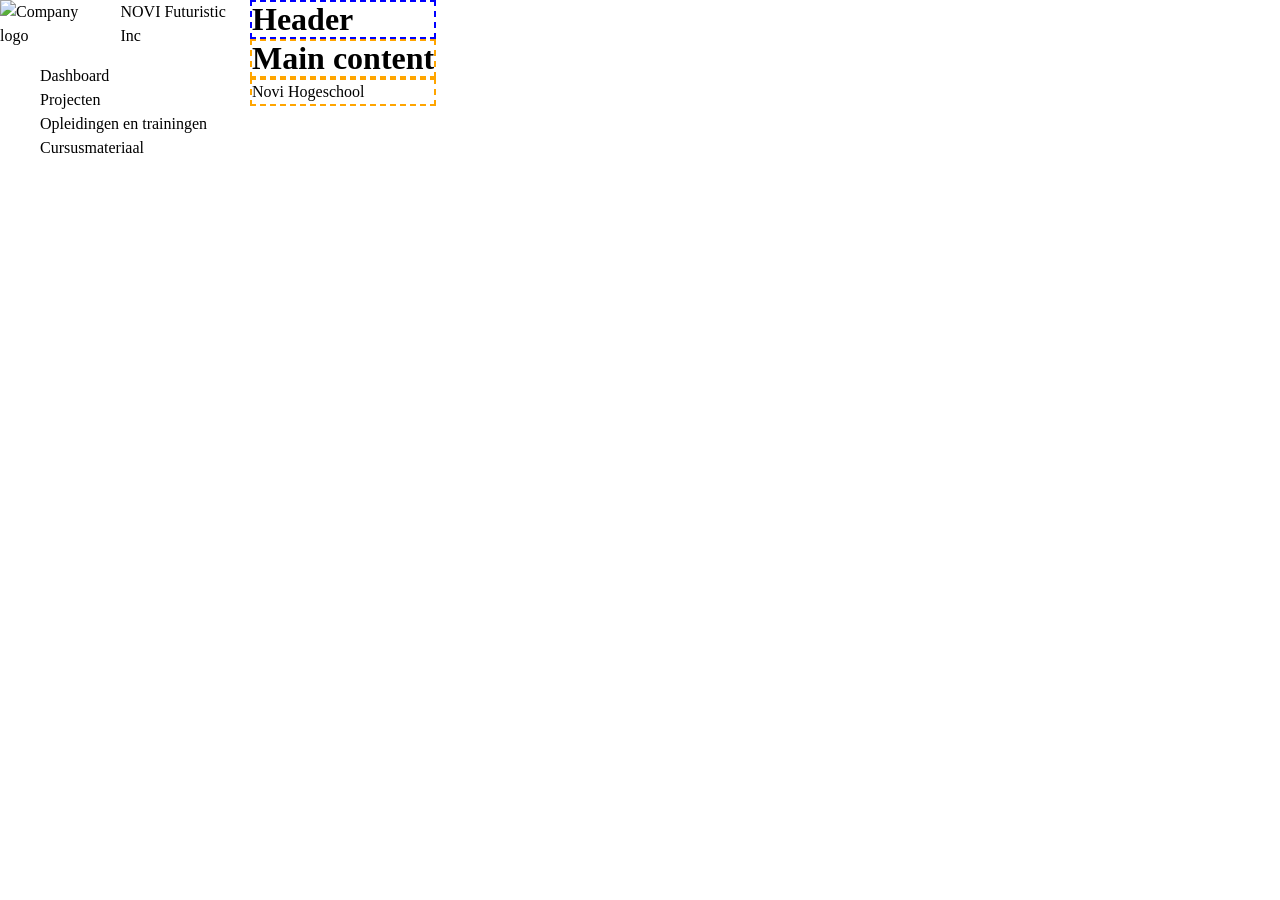
==== opdracht-2/index.html @ fae78073 "de navbalk links en content rechts" ====
<!DOCTYPE html>
<html lang="en">
<head>
    <meta charset="UTF-8">
    <link rel="stylesheet" href="../do-not-edit.css">
    <link rel="stylesheet" href="styles.css">
    <link rel="stylesheet" href="reset.css">
    <title>NOVI Flexbox opdracht 2</title>
</head>
<body>
<div class="wrapper">
    <nav class="sidebar">
        <div class="logo-company">
            <img src="../assets/logo-acme.svg" alt="Company logo">
            <p>NOVI Futuristic Inc</p>
        </div>
        <ul class="nav-list">
            <li>Dashboard</li>
            <li>Projecten</li>
            <li>Opleidingen en trainingen</li>
            <li>Cursusmateriaal</li>
        </ul>
    </nav>
    <div class="main-content">
        <div class="container-header">
            <header>
                <h1>Header</h1>
            </header>
        </div>
        <div class="container-main">
            <main>
                <h1>Main content</h1>
            </main>
        </div>
        <div class="container-footer">
            <footer>
                <p>Novi Hogeschool</p>
            </footer>
        </div>
    </div>
</div>
</body>
</html>
---- opdracht-2/styles.css ----
.wrapper {
    display: flex;
    min-height: 100vh;
}


.sidebar {
    flex-grow: 0;
    flex-shrink: 0;
    flex-basis: 250px;
}

.logo-company {
    display: flex;
    flex-direction: row;
    gap: 10px;
    justify-content: flex-start;
}

.nav-list {
    display: flex;
    flex-direction: column;
    list-style: none;
}



.container-header {
    flex-grow: 1;
    border: 2px dashed blue;
}

.container-main {
    flex-grow: 1;
    border: 2px dashed orange;
}

.container-footer {
    flex-grow: 1;
    border: 2px dashed orange;
}
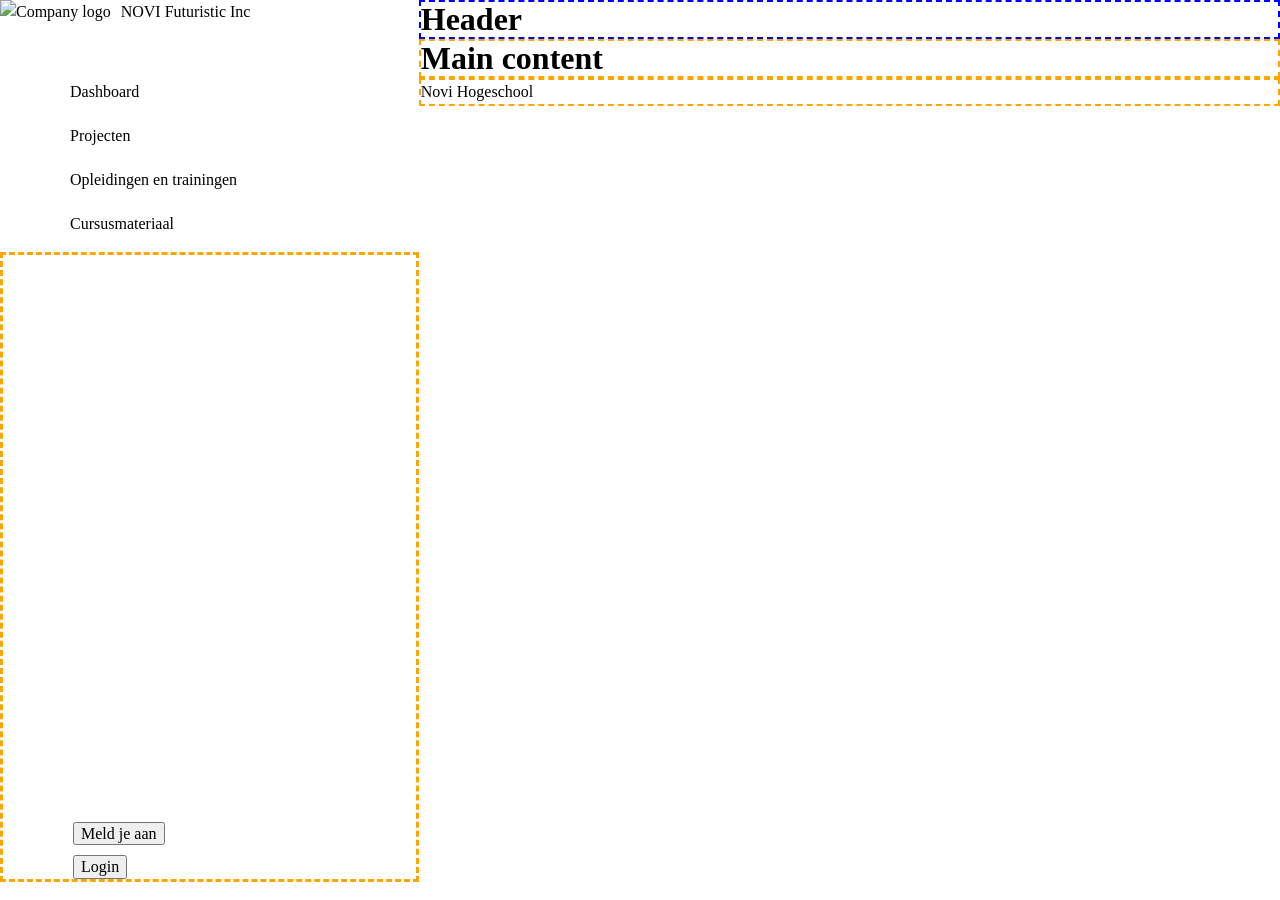
==== commit ca57325c: "buttons aan de navbar toegevoegd" ====
--- a/opdracht-2/index.html
+++ b/opdracht-2/index.html
@@ -20,6 +20,10 @@
             <li>Opleidingen en trainingen</li>
             <li>Cursusmateriaal</li>
         </ul>
+        <ul class="nav-buttons">
+            <li><button class="sign-button" type="submit">Meld je aan</button></li>
+            <li><button class="login-button" type="submit">Login</button></li>
+        </ul>
     </nav>
     <div class="main-content">
         <div class="container-header">
--- a/opdracht-2/styles.css
+++ b/opdracht-2/styles.css
@@ -1,13 +1,22 @@
+body {
+    min-height: 100vh;
+}
+
 .wrapper {
     display: flex;
     min-height: 100vh;
+    flex-basis: 600px;
 }
 
-
 .sidebar {
-    flex-grow: 0;
+    flex-grow: 1;
     flex-shrink: 0;
     flex-basis: 250px;
+}
+
+.main-content {
+    flex-grow: 4;
+    overflow-y: auto;
 }
 
 .logo-company {
@@ -15,27 +24,45 @@
     flex-direction: row;
     gap: 10px;
     justify-content: flex-start;
+    padding-bottom: 40px;
+}
+
+li {
+    display: flex;
+    padding-left: 30px;
 }
 
 .nav-list {
     display: flex;
     flex-direction: column;
     list-style: none;
+    row-gap: 20px;
 }
 
-
-
 .container-header {
-    flex-grow: 1;
     border: 2px dashed blue;
+    display: flex;
 }
 
 .container-main {
-    flex-grow: 1;
     border: 2px dashed orange;
+    display: flex;
 }
 
 .container-footer {
-    flex-grow: 1;
     border: 2px dashed orange;
+    display: flex;
+}
+
+.nav-buttons {
+    display: flex;
+    flex-direction: column;
+    row-gap: 10px;
+    justify-content: flex-end;
+    border: 3px dashed orange;
+    height: 630px;
+}
+
+.sign-button, .login-button, {
+
 }
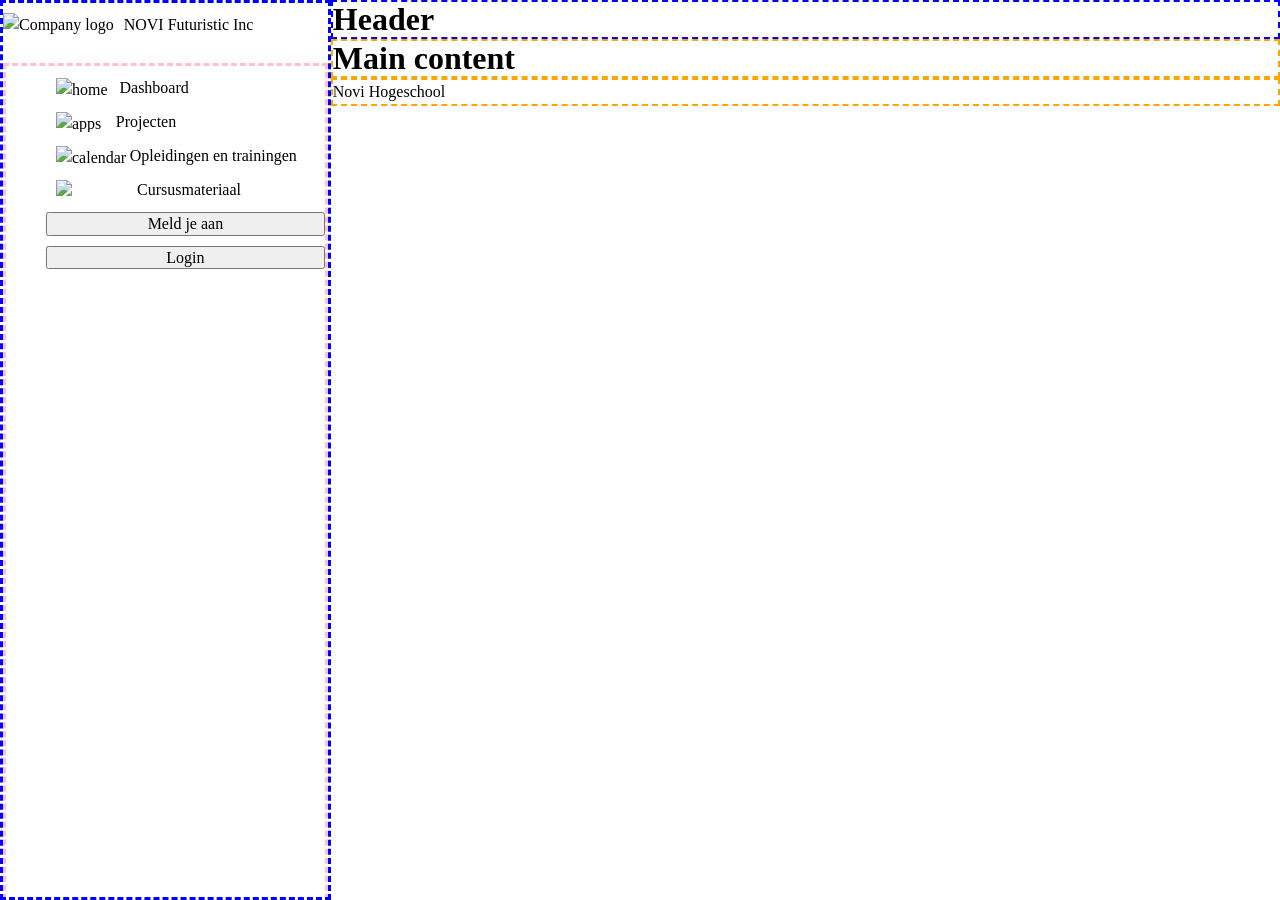
==== commit 8c330ee6: "de styling van de navbar gefinetuned" ====
--- a/opdracht-2/index.html
+++ b/opdracht-2/index.html
@@ -9,22 +9,22 @@
 </head>
 <body>
 <div class="wrapper">
-    <nav class="sidebar">
-        <div class="logo-company">
-            <img src="../assets/logo-acme.svg" alt="Company logo">
-            <p>NOVI Futuristic Inc</p>
-        </div>
-        <ul class="nav-list">
-            <li>Dashboard</li>
-            <li>Projecten</li>
-            <li>Opleidingen en trainingen</li>
-            <li>Cursusmateriaal</li>
-        </ul>
-        <ul class="nav-buttons">
-            <li><button class="sign-button" type="submit">Meld je aan</button></li>
-            <li><button class="login-button" type="submit">Login</button></li>
-        </ul>
-    </nav>
+    <div class="wrapper-nav">
+        <nav class="sidebar">
+            <div class="logo-company">
+                <img src="../assets/logo-acme.svg" alt="Company logo" />
+                <p>NOVI Futuristic Inc</p>
+            </div>
+                <ul class="nav-list">
+                    <li class="icon-list"><img src="../assets/home.svg" alt="home icon" /><a>Dashboard</a></li>
+                    <li class="icon-list"><img src="../assets/apps.svg" alt="apps icon" /><a>Projecten</a></li>
+                    <li class="icon-list"><img src="../assets/calendar.svg" alt="calendar icon" /><a>Opleidingen en trainingen</a></li>
+                    <li class="icon-list"><img src="../assets/graduation-cap.svg" alt="graduation icon" /><a>Cursusmateriaal</a></li>
+                    <li><button class="button-primary" type="submit">Meld je aan</button></li>
+                    <li><button class="button-secondary" type="submit">Login</button></li>
+                </ul>
+        </nav>
+    </div>
     <div class="main-content">
         <div class="container-header">
             <header>
--- a/opdracht-2/styles.css
+++ b/opdracht-2/styles.css
@@ -4,14 +4,17 @@
 
 .wrapper {
     display: flex;
-    min-height: 100vh;
-    flex-basis: 600px;
+    height: 100vh;
+    overflow: hidden;
 }
 
 .sidebar {
     flex-grow: 1;
     flex-shrink: 0;
     flex-basis: 250px;
+    border: 3px dashed blue;
+    height: 100vh;
+    overflow-y: auto;
 }
 
 .main-content {
@@ -24,19 +27,27 @@
     flex-direction: row;
     gap: 10px;
     justify-content: flex-start;
-    padding-bottom: 40px;
+    padding: 10px 0;
+    align-items: flex-start;
 }
 
 li {
     display: flex;
-    padding-left: 30px;
+}
+
+.nav-list a {
+    width: 100%;
+    cursor: pointer;
 }
 
 .nav-list {
     display: flex;
     flex-direction: column;
     list-style: none;
-    row-gap: 20px;
+    row-gap: 10px;
+    height: 400px;
+    padding-top: 10px;
+    border: 3px dashed pink;
 }
 
 .container-header {
@@ -54,15 +65,43 @@
     display: flex;
 }
 
-.nav-buttons {
+.button-primary, .button-secondary {
+    width: 100%;
+}
+
+.wrapper-nav {
+    display: flex;
+}
+
+.nav-list img {
+    height: 20px;
+    display: flex;
+    justify-content: center;
+    align-items: center;
+}
+
+.nav-list {
+    display: flex;
+    height: 100vh;
+    text-align: justify;
+}
+
+.icon-list {
+    display: flex;
+    flex-direction: row;
+    justify-content: flex-start;
+    align-items: center;
+    padding-left: 10px;
+    text-align: justify;
+}
+
+.icon-list:hover {
+    background-color: #e3e3e3;
+    cursor: pointer;
+}
+
+.li-button-primary, .li-button-secondary {
     display: flex;
     flex-direction: column;
-    row-gap: 10px;
     justify-content: flex-end;
-    border: 3px dashed orange;
-    height: 630px;
-}
-
-.sign-button, .login-button, {
-
 }
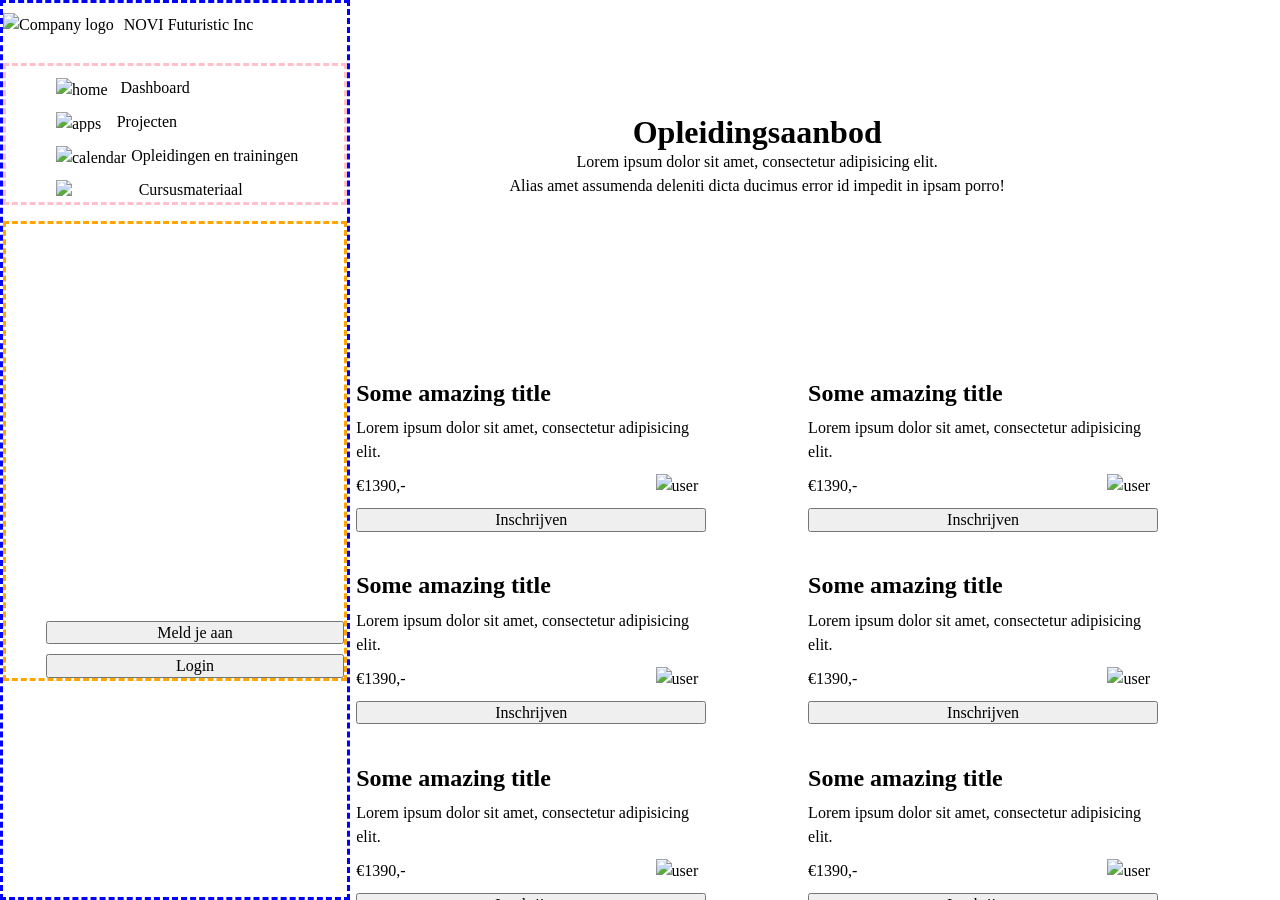
==== commit 46885724: "de header af en de article element met inhoud toegevoegd" ====
--- a/opdracht-2/index.html
+++ b/opdracht-2/index.html
@@ -20,6 +20,8 @@
                     <li class="icon-list"><img src="../assets/apps.svg" alt="apps icon" /><a>Projecten</a></li>
                     <li class="icon-list"><img src="../assets/calendar.svg" alt="calendar icon" /><a>Opleidingen en trainingen</a></li>
                     <li class="icon-list"><img src="../assets/graduation-cap.svg" alt="graduation icon" /><a>Cursusmateriaal</a></li>
+                </ul>
+                <ul class="nav-buttons">
                     <li><button class="button-primary" type="submit">Meld je aan</button></li>
                     <li><button class="button-secondary" type="submit">Login</button></li>
                 </ul>
@@ -28,17 +30,72 @@
     <div class="main-content">
         <div class="container-header">
             <header>
-                <h1>Header</h1>
+                <h1 class="header-text">Opleidingsaanbod</h1>
+                <p class="header-text-p">Lorem ipsum dolor sit amet, consectetur adipisicing elit.</p>
+                <p class="header-text-p">Alias amet assumenda deleniti dicta ducimus error id impedit in ipsam porro!</p>
             </header>
         </div>
-        <div class="container-main">
-            <main>
-                <h1>Main content</h1>
-            </main>
-        </div>
+            <div class="article-content">
+                <article class="article-text">
+                    <h2>Some amazing title</h2>
+                    <p>Lorem ipsum dolor sit amet, consectetur adipisicing elit.</p>
+                    <div class="article-price-icon">
+                        <p>€1390,-</p>
+                        <img class="user-image" src="../assets/users-alt.svg" alt="user icon" />
+                    </div>
+                    <div class="article-button">
+                        <button class="button-secondary" type="submit">Inschrijven</button>
+                    </div>
+                </article>
+                <article class="article-text"><h2>Some amazing title</h2>
+                    <p>Lorem ipsum dolor sit amet, consectetur adipisicing elit.</p>
+                    <div class="article-price-icon">
+                        <p>€1390,-</p>
+                        <img class="user-image" src="../assets/users-alt.svg" alt="user icon" />
+                    </div>
+                    <div class="article-button">
+                        <button class="button-secondary" type="submit">Inschrijven</button>
+                    </div></article>
+                <article class="article-text"><h2>Some amazing title</h2>
+                    <p>Lorem ipsum dolor sit amet, consectetur adipisicing elit.</p>
+                    <div class="article-price-icon">
+                        <p>€1390,-</p>
+                        <img class="user-image" src="../assets/users-alt.svg" alt="user icon" />
+                    </div>
+                    <div class="article-button">
+                        <button class="button-secondary" type="submit">Inschrijven</button>
+                    </div></article>
+                <article class="article-text"><h2>Some amazing title</h2>
+                    <p>Lorem ipsum dolor sit amet, consectetur adipisicing elit.</p>
+                    <div class="article-price-icon">
+                        <p>€1390,-</p>
+                        <img class="user-image" src="../assets/users-alt.svg" alt="user icon" />
+                    </div>
+                    <div class="article-button">
+                        <button class="button-secondary" type="submit">Inschrijven</button>
+                    </div></article>
+                <article class="article-text"><h2>Some amazing title</h2>
+                    <p>Lorem ipsum dolor sit amet, consectetur adipisicing elit.</p>
+                    <div class="article-price-icon">
+                        <p>€1390,-</p>
+                        <img class="user-image" src="../assets/users-alt.svg" alt="user icon" />
+                    </div>
+                    <div class="article-button">
+                        <button class="button-secondary" type="submit">Inschrijven</button>
+                    </div></article>
+                <article class="article-text"><h2>Some amazing title</h2>
+                    <p>Lorem ipsum dolor sit amet, consectetur adipisicing elit.</p>
+                    <div class="article-price-icon">
+                        <p>€1390,-</p>
+                        <img class="user-image" src="../assets/users-alt.svg" alt="user icon" />
+                    </div>
+                    <div class="article-button">
+                        <button class="button-secondary" type="submit">Inschrijven</button>
+                    </div></article>
+            </div>
         <div class="container-footer">
             <footer>
-                <p>Novi Hogeschool</p>
+                <p class="footer-text">© Novi Hogeschool</p>
             </footer>
         </div>
     </div>
--- a/opdracht-2/styles.css
+++ b/opdracht-2/styles.css
@@ -11,7 +11,7 @@
 .sidebar {
     flex-grow: 1;
     flex-shrink: 0;
-    flex-basis: 250px;
+    flex-basis: 350px;
     border: 3px dashed blue;
     height: 100vh;
     overflow-y: auto;
@@ -45,24 +45,9 @@
     flex-direction: column;
     list-style: none;
     row-gap: 10px;
-    height: 400px;
     padding-top: 10px;
     border: 3px dashed pink;
-}
-
-.container-header {
-    border: 2px dashed blue;
-    display: flex;
-}
-
-.container-main {
-    border: 2px dashed orange;
-    display: flex;
-}
-
-.container-footer {
-    border: 2px dashed orange;
-    display: flex;
+    text-align: justify;
 }
 
 .button-primary, .button-secondary {
@@ -80,12 +65,6 @@
     align-items: center;
 }
 
-.nav-list {
-    display: flex;
-    height: 100vh;
-    text-align: justify;
-}
-
 .icon-list {
     display: flex;
     flex-direction: row;
@@ -100,8 +79,85 @@
     cursor: pointer;
 }
 
-.li-button-primary, .li-button-secondary {
+.nav-buttons {
     display: flex;
     flex-direction: column;
     justify-content: flex-end;
-}+    height: 460px;
+    row-gap: 10px;
+    border: 3px dashed orange;
+}
+
+header {
+    background-image: url("../assets/placeholder-image.svg");
+    min-height: 40vh;
+    background-size: cover;
+    background-position: center;
+    background-repeat: no-repeat;
+    width: 100%;
+}
+
+.header-text {
+    display: flex;
+    flex-direction: row;
+    justify-content: center;
+    align-items: center;
+    padding-top: 115px;
+}
+
+.header-text-p {
+    display: flex;
+    flex-direction: row;
+    justify-content: center;
+    align-items: center;
+}
+.article-content {
+    display: flex;
+    flex-direction: row;
+    justify-content: space-evenly;
+    flex-wrap: wrap;
+    row-gap: 40px;
+    padding: 20px;
+}
+
+footer {
+    background-color: #383838;
+    width: 100%;
+    height: 5vh;
+    justify-content: center;
+    flex-direction: row;
+    padding-top: 7px;
+    display: flex;
+}
+
+.footer-text {
+    color: #e3e3e3;
+}
+
+.container-footer {
+    display: flex;
+    flex-direction: column;
+    justify-content: flex-end;
+    height: 50vh;
+}
+
+.article-text {
+    display: flex;
+    flex-direction: column;
+    width: 350px;
+    row-gap: 10px;
+}
+
+.user-image {
+    display: flex;
+    flex-direction: row;
+    justify-content: flex-end;
+    height: 20px;
+}
+
+.article-price-icon {
+    display: flex;
+    flex-direction: row;
+    gap: 250px;
+}
+
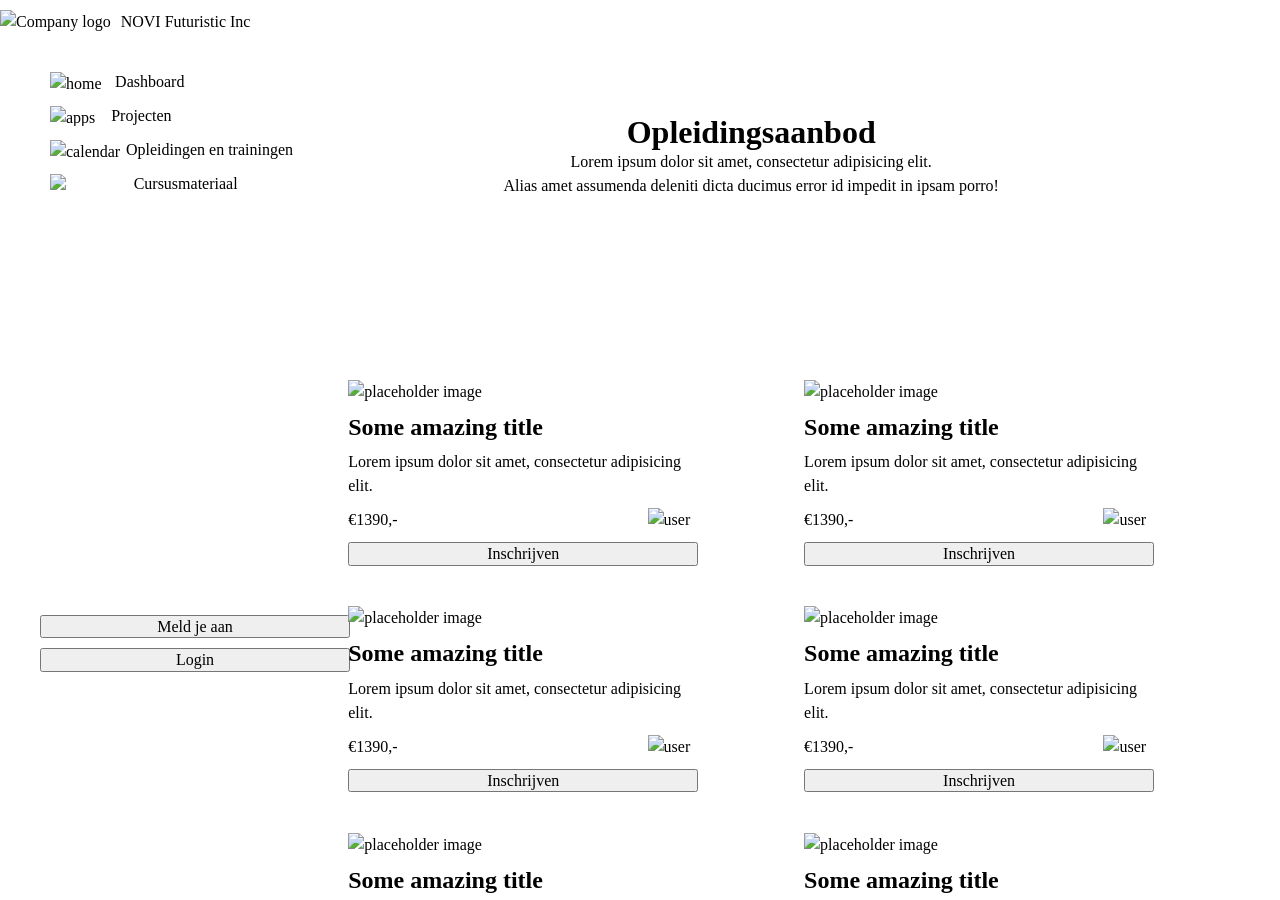
==== commit 7b027405: "placeholder aan articles toegevoegd en de footer vh aangepast" ====
--- a/opdracht-2/index.html
+++ b/opdracht-2/index.html
@@ -37,61 +37,77 @@
         </div>
             <div class="article-content">
                 <article class="article-text">
+                    <img src="../assets/placeholder-image.svg" alt="placeholder image" />
                     <h2>Some amazing title</h2>
                     <p>Lorem ipsum dolor sit amet, consectetur adipisicing elit.</p>
-                    <div class="article-price-icon">
-                        <p>€1390,-</p>
-                        <img class="user-image" src="../assets/users-alt.svg" alt="user icon" />
-                    </div>
+                        <div class="article-price-icon">
+                            <p>€1390,-</p>
+                            <img class="user-image" src="../assets/users-alt.svg" alt="user icon" />
+                        </div>
                     <div class="article-button">
                         <button class="button-secondary" type="submit">Inschrijven</button>
                     </div>
                 </article>
-                <article class="article-text"><h2>Some amazing title</h2>
+                <article class="article-text">
+                    <img src="../assets/placeholder-image.svg" alt="placeholder image" />
+                    <h2>Some amazing title</h2>
                     <p>Lorem ipsum dolor sit amet, consectetur adipisicing elit.</p>
-                    <div class="article-price-icon">
-                        <p>€1390,-</p>
-                        <img class="user-image" src="../assets/users-alt.svg" alt="user icon" />
-                    </div>
+                        <div class="article-price-icon">
+                            <p>€1390,-</p>
+                            <img class="user-image" src="../assets/users-alt.svg" alt="user icon" />
+                        </div>
                     <div class="article-button">
                         <button class="button-secondary" type="submit">Inschrijven</button>
-                    </div></article>
-                <article class="article-text"><h2>Some amazing title</h2>
+                    </div>
+                </article>
+                <article class="article-text">
+                    <img src="../assets/placeholder-image.svg" alt="placeholder image" />
+                    <h2>Some amazing title</h2>
                     <p>Lorem ipsum dolor sit amet, consectetur adipisicing elit.</p>
-                    <div class="article-price-icon">
-                        <p>€1390,-</p>
-                        <img class="user-image" src="../assets/users-alt.svg" alt="user icon" />
-                    </div>
+                        <div class="article-price-icon">
+                            <p>€1390,-</p>
+                            <img class="user-image" src="../assets/users-alt.svg" alt="user icon" />
+                        </div>
                     <div class="article-button">
                         <button class="button-secondary" type="submit">Inschrijven</button>
-                    </div></article>
-                <article class="article-text"><h2>Some amazing title</h2>
+                    </div>
+                </article>
+                <article class="article-text">
+                    <img src="../assets/placeholder-image.svg" alt="placeholder image" />
+                    <h2>Some amazing title</h2>
                     <p>Lorem ipsum dolor sit amet, consectetur adipisicing elit.</p>
-                    <div class="article-price-icon">
-                        <p>€1390,-</p>
-                        <img class="user-image" src="../assets/users-alt.svg" alt="user icon" />
-                    </div>
+                        <div class="article-price-icon">
+                            <p>€1390,-</p>
+                            <img class="user-image" src="../assets/users-alt.svg" alt="user icon" />
+                        </div>
                     <div class="article-button">
                         <button class="button-secondary" type="submit">Inschrijven</button>
-                    </div></article>
-                <article class="article-text"><h2>Some amazing title</h2>
+                    </div>
+                </article>
+                <article class="article-text">
+                    <img src="../assets/placeholder-image.svg" alt="placeholder image" />
+                    <h2>Some amazing title</h2>
                     <p>Lorem ipsum dolor sit amet, consectetur adipisicing elit.</p>
-                    <div class="article-price-icon">
-                        <p>€1390,-</p>
-                        <img class="user-image" src="../assets/users-alt.svg" alt="user icon" />
-                    </div>
+                        <div class="article-price-icon">
+                            <p>€1390,-</p>
+                            <img class="user-image" src="../assets/users-alt.svg" alt="user icon" />
+                        </div>
                     <div class="article-button">
                         <button class="button-secondary" type="submit">Inschrijven</button>
-                    </div></article>
-                <article class="article-text"><h2>Some amazing title</h2>
+                    </div>
+                </article>
+                <article class="article-text">
+                    <img src="../assets/placeholder-image.svg" alt="placeholder image" />
+                    <h2>Some amazing title</h2>
                     <p>Lorem ipsum dolor sit amet, consectetur adipisicing elit.</p>
-                    <div class="article-price-icon">
-                        <p>€1390,-</p>
-                        <img class="user-image" src="../assets/users-alt.svg" alt="user icon" />
-                    </div>
+                        <div class="article-price-icon">
+                            <p>€1390,-</p>
+                            <img class="user-image" src="../assets/users-alt.svg" alt="user icon" />
+                        </div>
                     <div class="article-button">
                         <button class="button-secondary" type="submit">Inschrijven</button>
-                    </div></article>
+                    </div>
+                </article>
             </div>
         <div class="container-footer">
             <footer>
--- a/opdracht-2/styles.css
+++ b/opdracht-2/styles.css
@@ -12,7 +12,6 @@
     flex-grow: 1;
     flex-shrink: 0;
     flex-basis: 350px;
-    border: 3px dashed blue;
     height: 100vh;
     overflow-y: auto;
 }
@@ -46,7 +45,6 @@
     list-style: none;
     row-gap: 10px;
     padding-top: 10px;
-    border: 3px dashed pink;
     text-align: justify;
 }
 
@@ -85,7 +83,6 @@
     justify-content: flex-end;
     height: 460px;
     row-gap: 10px;
-    border: 3px dashed orange;
 }
 
 header {
@@ -138,7 +135,6 @@
     display: flex;
     flex-direction: column;
     justify-content: flex-end;
-    height: 50vh;
 }
 
 .article-text {
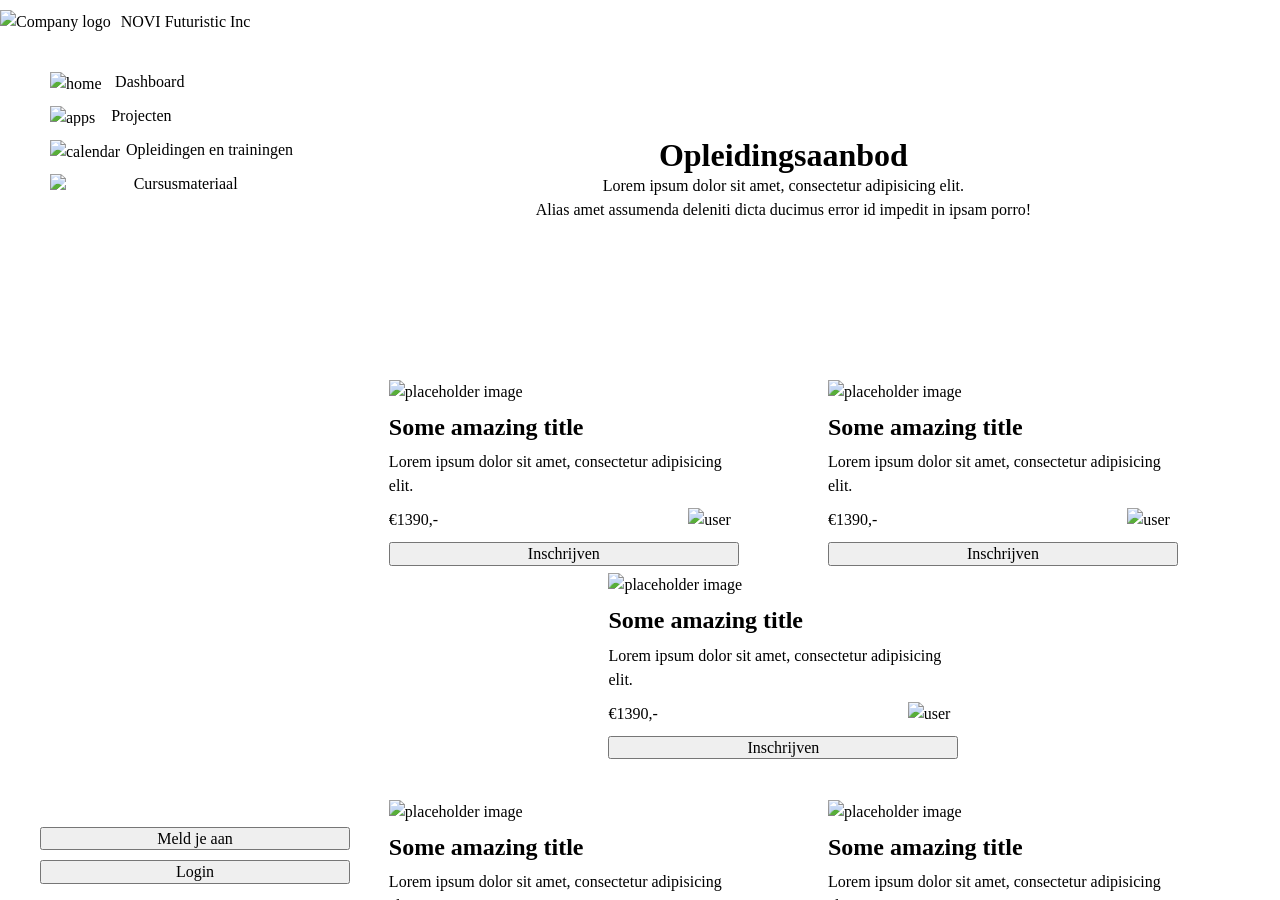
==== commit 975fa558: "laatste beetje flexbox toegevoegd aan alle content waardoor de page responsive is geworden" ====
--- a/opdracht-2/index.html
+++ b/opdracht-2/index.html
@@ -11,16 +11,18 @@
 <div class="wrapper">
     <div class="wrapper-nav">
         <nav class="sidebar">
-            <div class="logo-company">
-                <img src="../assets/logo-acme.svg" alt="Company logo" />
-                <p>NOVI Futuristic Inc</p>
-            </div>
-                <ul class="nav-list">
-                    <li class="icon-list"><img src="../assets/home.svg" alt="home icon" /><a>Dashboard</a></li>
-                    <li class="icon-list"><img src="../assets/apps.svg" alt="apps icon" /><a>Projecten</a></li>
-                    <li class="icon-list"><img src="../assets/calendar.svg" alt="calendar icon" /><a>Opleidingen en trainingen</a></li>
-                    <li class="icon-list"><img src="../assets/graduation-cap.svg" alt="graduation icon" /><a>Cursusmateriaal</a></li>
-                </ul>
+            <div class="upper-nav">
+                <div class="logo-company">
+                    <img src="../assets/logo-acme.svg" alt="Company logo" />
+                    <p>NOVI Futuristic Inc</p>
+                </div>
+                    <ul class="nav-list">
+                        <li class="icon-list"><img src="../assets/home.svg" alt="home icon" /><a>Dashboard</a></li>
+                        <li class="icon-list"><img src="../assets/apps.svg" alt="apps icon" /><a>Projecten</a></li>
+                        <li class="icon-list"><img src="../assets/calendar.svg" alt="calendar icon" /><a>Opleidingen en trainingen</a></li>
+                        <li class="icon-list"><img src="../assets/graduation-cap.svg" alt="graduation icon" /><a>Cursusmateriaal</a></li>
+                    </ul>
+                 </div>
                 <ul class="nav-buttons">
                     <li><button class="button-primary" type="submit">Meld je aan</button></li>
                     <li><button class="button-secondary" type="submit">Login</button></li>
@@ -35,43 +37,7 @@
                 <p class="header-text-p">Alias amet assumenda deleniti dicta ducimus error id impedit in ipsam porro!</p>
             </header>
         </div>
-            <div class="article-content">
-                <article class="article-text">
-                    <img src="../assets/placeholder-image.svg" alt="placeholder image" />
-                    <h2>Some amazing title</h2>
-                    <p>Lorem ipsum dolor sit amet, consectetur adipisicing elit.</p>
-                        <div class="article-price-icon">
-                            <p>€1390,-</p>
-                            <img class="user-image" src="../assets/users-alt.svg" alt="user icon" />
-                        </div>
-                    <div class="article-button">
-                        <button class="button-secondary" type="submit">Inschrijven</button>
-                    </div>
-                </article>
-                <article class="article-text">
-                    <img src="../assets/placeholder-image.svg" alt="placeholder image" />
-                    <h2>Some amazing title</h2>
-                    <p>Lorem ipsum dolor sit amet, consectetur adipisicing elit.</p>
-                        <div class="article-price-icon">
-                            <p>€1390,-</p>
-                            <img class="user-image" src="../assets/users-alt.svg" alt="user icon" />
-                        </div>
-                    <div class="article-button">
-                        <button class="button-secondary" type="submit">Inschrijven</button>
-                    </div>
-                </article>
-                <article class="article-text">
-                    <img src="../assets/placeholder-image.svg" alt="placeholder image" />
-                    <h2>Some amazing title</h2>
-                    <p>Lorem ipsum dolor sit amet, consectetur adipisicing elit.</p>
-                        <div class="article-price-icon">
-                            <p>€1390,-</p>
-                            <img class="user-image" src="../assets/users-alt.svg" alt="user icon" />
-                        </div>
-                    <div class="article-button">
-                        <button class="button-secondary" type="submit">Inschrijven</button>
-                    </div>
-                </article>
+            <div class="article-content-upper">
                 <article class="article-text">
                     <img src="../assets/placeholder-image.svg" alt="placeholder image" />
                     <h2>Some amazing title</h2>
@@ -109,6 +75,44 @@
                     </div>
                 </article>
             </div>
+            <div class="article-content-lower">
+                <article class="article-text">
+                    <img src="../assets/placeholder-image.svg" alt="placeholder image" />
+                    <h2>Some amazing title</h2>
+                    <p>Lorem ipsum dolor sit amet, consectetur adipisicing elit.</p>
+                        <div class="article-price-icon">
+                            <p>€1390,-</p>
+                            <img class="user-image" src="../assets/users-alt.svg" alt="user icon" />
+                        </div>
+                    <div class="article-button">
+                        <button class="button-secondary" type="submit">Inschrijven</button>
+                    </div>
+                </article>
+                <article class="article-text">
+                    <img src="../assets/placeholder-image.svg" alt="placeholder image" />
+                    <h2>Some amazing title</h2>
+                    <p>Lorem ipsum dolor sit amet, consectetur adipisicing elit.</p>
+                        <div class="article-price-icon">
+                            <p>€1390,-</p>
+                            <img class="user-image" src="../assets/users-alt.svg" alt="user icon" />
+                        </div>
+                    <div class="article-button">
+                        <button class="button-secondary" type="submit">Inschrijven</button>
+                    </div>
+                </article>
+                <article class="article-text">
+                    <img src="../assets/placeholder-image.svg" alt="placeholder image" />
+                    <h2>Some amazing title</h2>
+                    <p>Lorem ipsum dolor sit amet, consectetur adipisicing elit.</p>
+                        <div class="article-price-icon">
+                            <p>€1390,-</p>
+                            <img class="user-image" src="../assets/users-alt.svg" alt="user icon" />
+                        </div>
+                    <div class="article-button">
+                        <button class="button-secondary" type="submit">Inschrijven</button>
+                    </div>
+                </article>
+                </div>
         <div class="container-footer">
             <footer>
                 <p class="footer-text">© Novi Hogeschool</p>
--- a/opdracht-2/styles.css
+++ b/opdracht-2/styles.css
@@ -9,16 +9,27 @@
 }
 
 .sidebar {
+    display: flex;
+    flex-direction: column;
     flex-grow: 1;
     flex-shrink: 0;
     flex-basis: 350px;
     height: 100vh;
     overflow-y: auto;
+    justify-content: space-between;
+}
+
+.upper-nav {
+    display: flex;
+    flex-direction: column;
 }
 
 .main-content {
     flex-grow: 4;
     overflow-y: auto;
+    display: flex;
+    flex-direction: column;
+    justify-content: space-between;
 }
 
 .logo-company {
@@ -81,7 +92,6 @@
     display: flex;
     flex-direction: column;
     justify-content: flex-end;
-    height: 460px;
     row-gap: 10px;
 }
 
@@ -92,49 +102,55 @@
     background-position: center;
     background-repeat: no-repeat;
     width: 100%;
+    display: flex;
+    flex-direction: column;
+    align-items: center;
+    justify-content: center;
 }
 
-.header-text {
-    display: flex;
-    flex-direction: row;
-    justify-content: center;
-    align-items: center;
-    padding-top: 115px;
-}
-
-.header-text-p {
-    display: flex;
-    flex-direction: row;
-    justify-content: center;
-    align-items: center;
-}
-.article-content {
+.article-content-upper {
     display: flex;
     flex-direction: row;
     justify-content: space-evenly;
     flex-wrap: wrap;
     row-gap: 40px;
     padding: 20px;
+    gap: 7px;
+}
+
+.article-content-lower {
+    display: flex;
+    flex-direction: row;
+    justify-content: space-evenly;
+    flex-wrap: wrap;
+    row-gap: 40px;
+    padding: 20px;
+    gap: 7px;
 }
 
 footer {
     background-color: #383838;
     width: 100%;
     height: 5vh;
+    align-items: center;
     justify-content: center;
-    flex-direction: row;
+    flex-direction: column;
     padding-top: 7px;
     display: flex;
 }
 
 .footer-text {
     color: #e3e3e3;
+    display: flex;
+    flex-direction: column;
+    justify-content: center;
+    align-items: center;
 }
 
 .container-footer {
     display: flex;
     flex-direction: column;
-    justify-content: flex-end;
+    justify-content: space-between;
 }
 
 .article-text {
